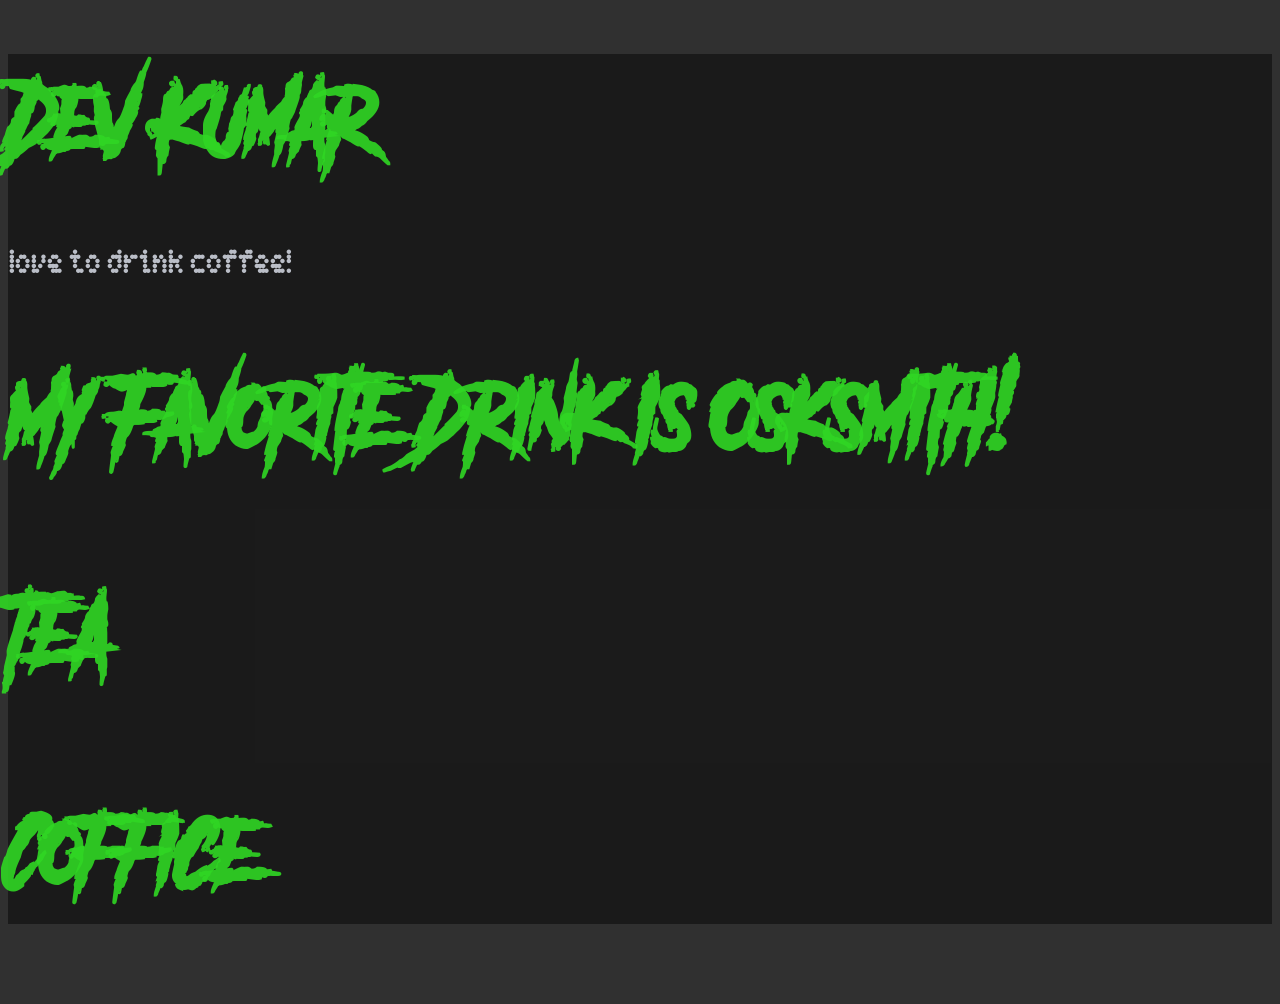
==== index.html @ f99bab2d "Create hero section" ====
<!DOCTYPE html>
<html lang="en">
<head>
    <meta charset="UTF-8">
    <meta name="viewport" content="width=device-width, initial-scale=1.0">
    <title>Santoshkr.protflio</title>
    <link rel="stylesheet" href="b.css">
</head>
<body>
    <h1 id="hero">
        Dev kumar
        </h1>
        <h1>
            love to drink coffee!
        </h1>
        <h2 id="hero">
        my favorite drink is Osksmith!
        </h2>

  <h3 id="class">tea </h3>
  <h3 id="class">coffice </h3>
</body>
</html>
---- b.css ----
@font-face{
    font-family: 'Another Danger';
    src: url("Another Danger - Demo.otf");
}

@font-face {
    font-family:'Ndot-55';
    src: url('Ndot-55.otf');
}


h1{
    color:#cfd4dee1;
    font-family: 'Ndot-55';
    
}
html,body{
    text-align:left;
    text-decoration:rgba(218, 189, 204, 0.09);
    font-family: 'Courier New', Courier, monospace;
    background-color: rgba(24, 24, 24, 0.893);
}

 body,text{
    border:rgba(142, 142, 164, 0.86);
 }
 h2{
    color:rgba(49, 155, 0, 0.91);
    font-family: 'Another Danger';
    font-size: 22px;
    text-transform: capitalize;
 }
 #hero{
    color:rgba(47, 213, 35, 0.91);
    font-family: 'Courier New', monospace;
    font-size: 80px;
    text-transform: capitalize;
    font-family: 'Another Danger';
 }
 
h3{
    color:rgba(47, 213, 35, 0.91);
    font-size: 80px;
    text-transform: capitalize;
    font-family: 'Another Danger';
}
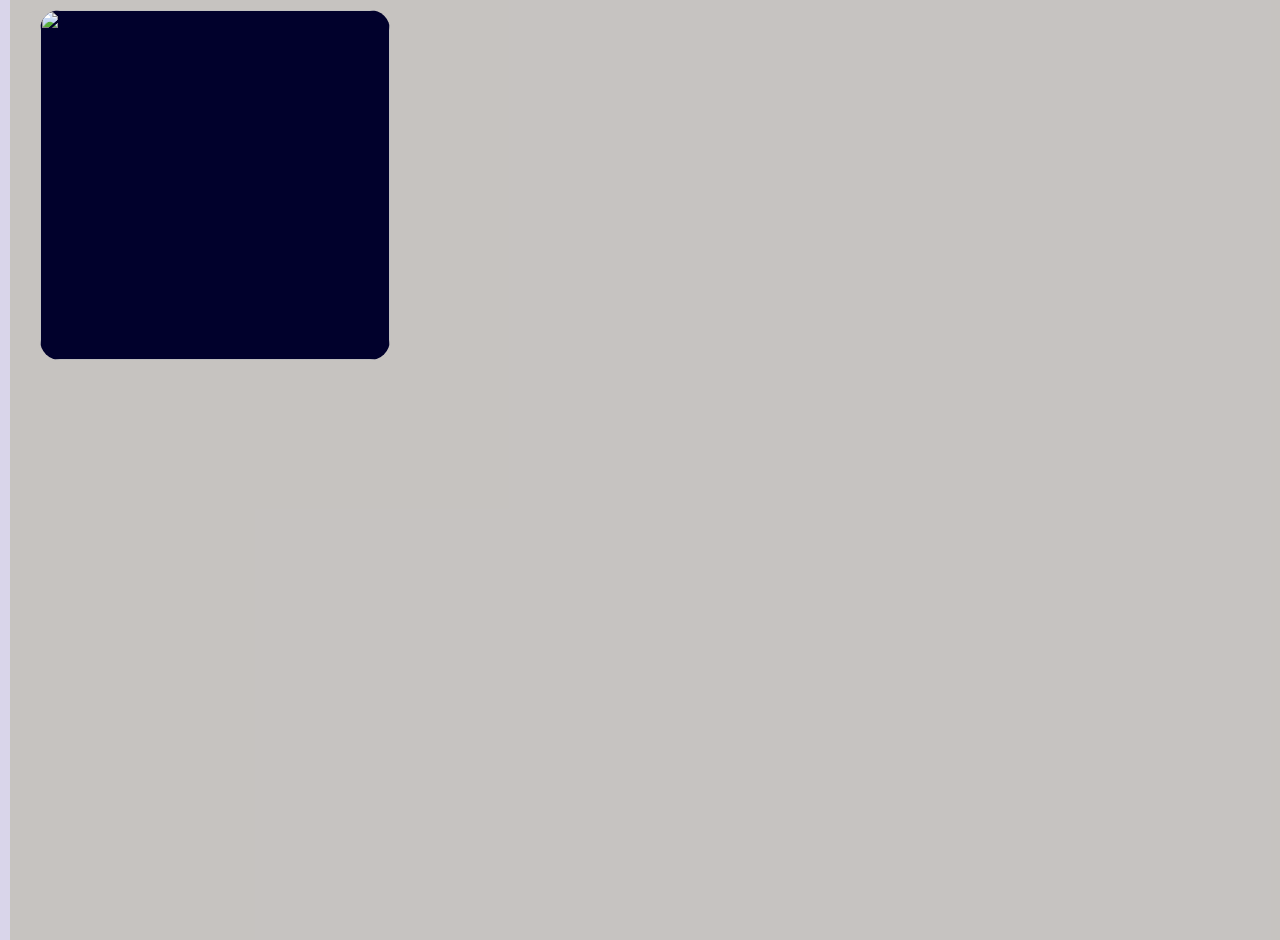
==== commit 897fe96e: "Your commit message here" ====
--- a/index.html
+++ b/index.html
@@ -4,20 +4,22 @@
     <meta charset="UTF-8">
     <meta name="viewport" content="width=device-width, initial-scale=1.0">
     <title>Santoshkr.protflio</title>
-    <link rel="stylesheet" href="b.css">
+    <link rel="stylesheet" href="day16.css">
+    <link
+  href="https://cdn.jsdelivr.net/npm/remixicon@4.9.0/fonts/remixicon.css"
+  rel="stylesheet"
+/>
 </head>
 <body>
-    <h1 id="hero">
-        Dev kumar
-        </h1>
-        <h1>
-            love to drink coffee!
-        </h1>
-        <h2 id="hero">
-        my favorite drink is Osksmith!
-        </h2>
+    <div id="main">
 
-  <h3 id="class">tea </h3>
-  <h3 id="class">coffice </h3>
+         <div class="card">
+        <img src="https://plus.unsplash.com/premium_photo-1664303208329-58bd1b4e30c3?w=1000&auto=format&fit=crop&q=60&ixlib=rb-4.1.0&ixid=M3wxMjA3fDB8MHxzZWFyY2h8OXx8d29sZnxlbnwwfHwwfHx8MA%3D%3D" alt="">
+       <div class="bottom">
+       <h4>White wolf</h4>
+       <h3><i class="ri-heart-fill"></i></h3>
+    </div>
+     </div>
+    </div>
 </body>
 </html>
--- a/day16.css
+++ b/day16.css
@@ -0,0 +1,74 @@
+*main{
+    margin: 0;
+    padding: 0;
+    box-sizing: border-box;
+    font-family: 'helvetica neue', sans-serif;
+}
+html, body {
+
+    height: 100%;
+    width: 100%;
+    margin: 0;
+}
+body{
+    padding: 10px;
+    display: inline-flex;
+    justify-content: center;
+    align-items: center;
+    background-color: rgb(217, 213, 234);
+}
+#main{
+    height: 100%;
+    width: 100%;
+    padding: 30px;
+    background-color: rgba(195, 192, 186, 0.859);
+}
+.card {
+    height: 350px;
+    width: 350px;
+    background-color: rgb(1, 1, 44);
+    border-radius: 20px;
+    position: relative;
+    overflow: hidden;
+}
+
+.card img{
+    height: 100%;
+    width: 100%;
+    object-fit: cover;
+
+
+
+}
+
+.bottom{
+    height: 100px;
+    width: 100%;
+    position:absolute;
+    display: flex;
+    align-items: center;
+    justify-content: space-between;
+    background: linear-gradient(transparent,black);
+    padding: 22px 0px;
+    bottom: -40%;
+    transition: all ease 0.5s;
+}
+.bottom h4{
+    color: white;
+    font-size: 30px;
+    transition: 0.5s;
+    padding: 5px 7px;
+    font-weight: 500;
+    border-radius: 20px;
+
+}
+.bottom h3{
+    color: white;
+    padding: 5px 7px;
+    transition: 0.5s;
+    border-radius: 50px;
+}
+.card:hover .bottom{
+    bottom: 0;
+    transition: 0.6s;
+}
